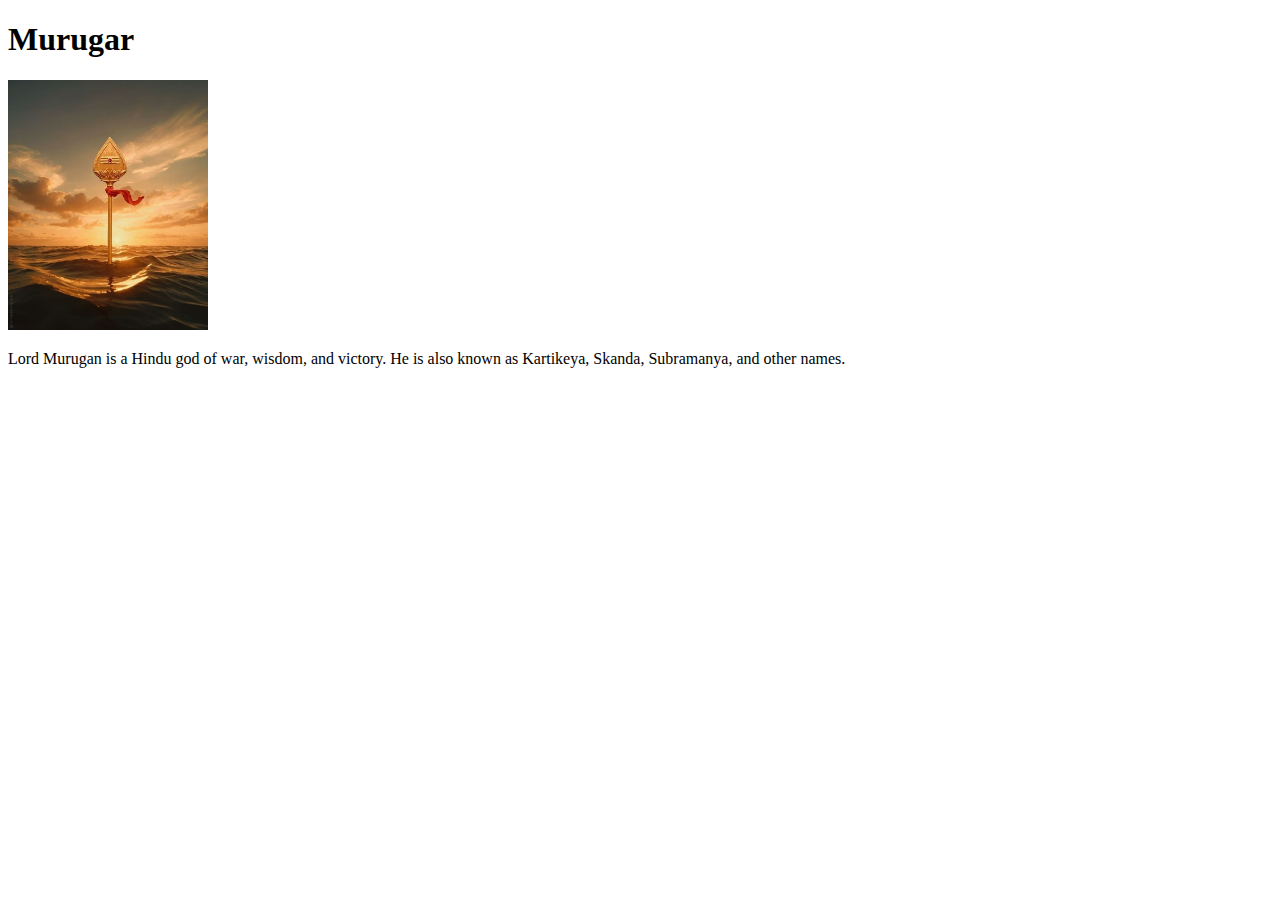
==== index.html @ 291a599d "first commit" ====
<!DOCTYPE html>
<html lang="en">
<head>
    <meta charset="UTF-8">
    <meta name="viewport" content="width=device-width, initial-scale=1.0">
    <title>My first website</title>
</head>
<body>
    <h1>Murugar</h1>
    <img width="200px"src="murugar.jpg" alt="">
    <p>Lord Murugan is a Hindu god of war, wisdom, and victory. He is also known as Kartikeya, Skanda, Subramanya, and other names.</p>
</body>
</html>
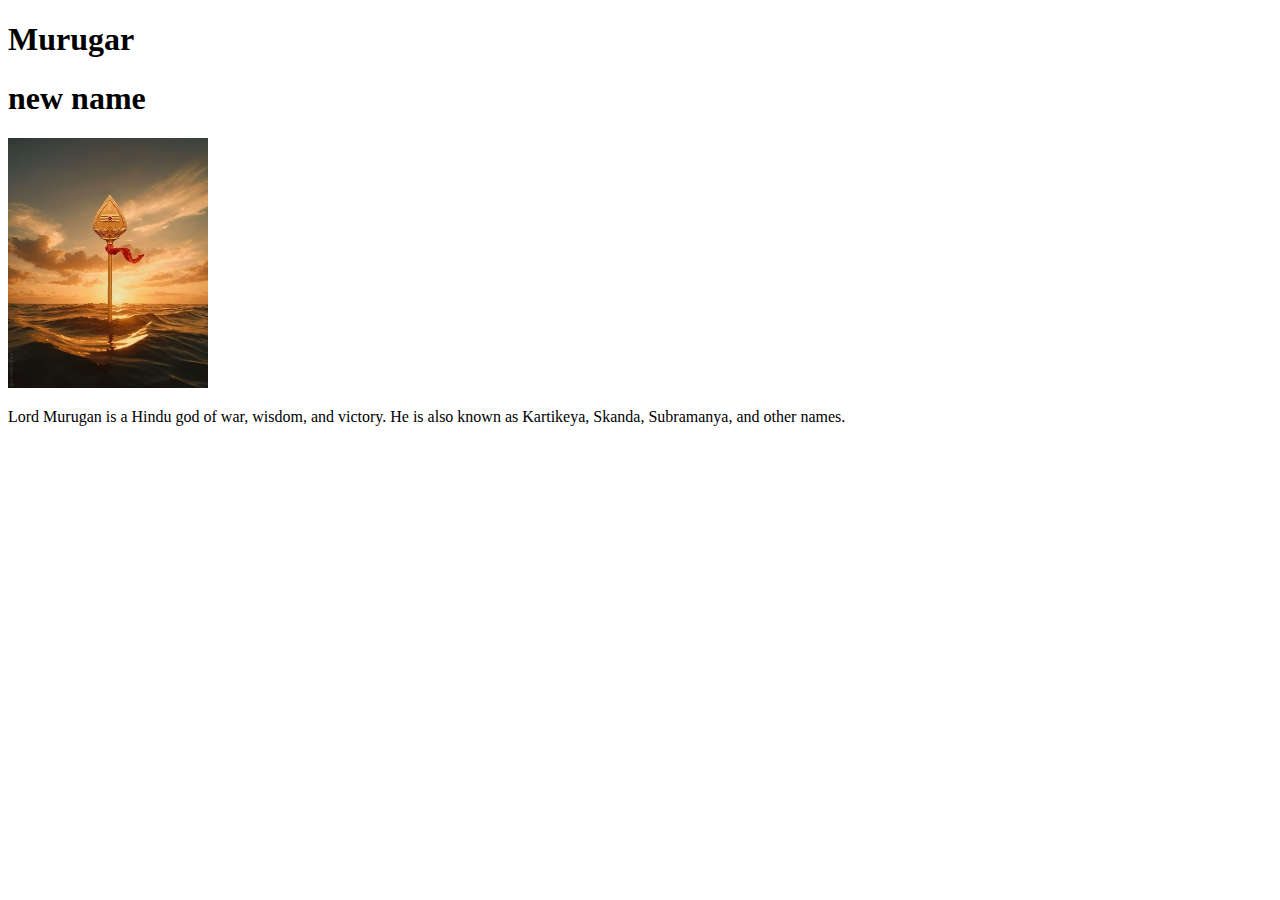
==== commit 098e6bbf: "index.html" ====
--- a/index.html
+++ b/index.html
@@ -7,6 +7,7 @@
 </head>
 <body>
     <h1>Murugar</h1>
+    <h1>new name</h1>
     <img width="200px"src="murugar.jpg" alt="">
     <p>Lord Murugan is a Hindu god of war, wisdom, and victory. He is also known as Kartikeya, Skanda, Subramanya, and other names.</p>
 </body>
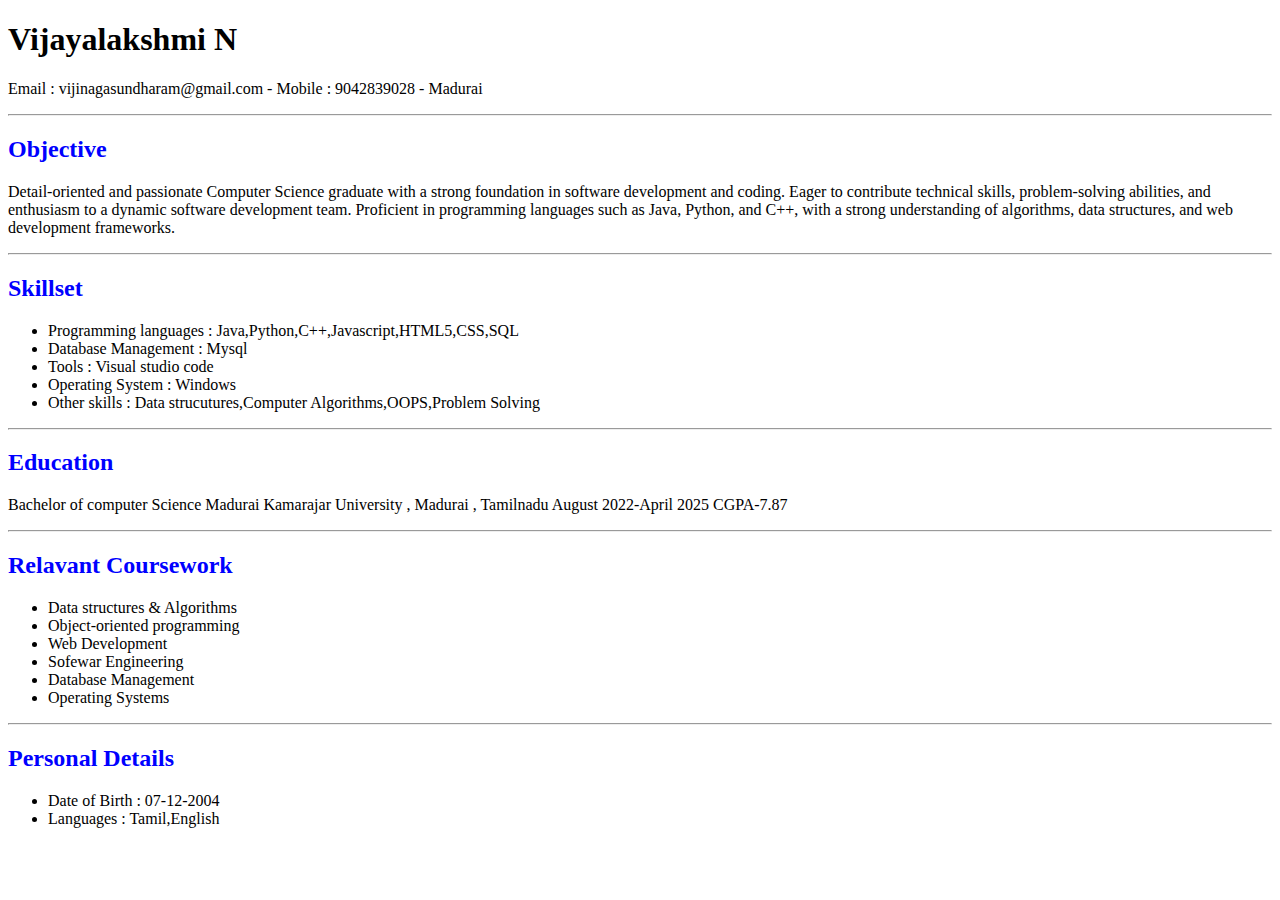
==== commit b228b14e: "Add files via upload" ====
--- a/index.html
+++ b/index.html
@@ -1,14 +1,72 @@
-<!DOCTYPE html>
-<html lang="en">
-<head>
-    <meta charset="UTF-8">
-    <meta name="viewport" content="width=device-width, initial-scale=1.0">
-    <title>My first website</title>
-</head>
-<body>
-    <h1>Murugar</h1>
-    <h1>new name</h1>
-    <img width="200px"src="murugar.jpg" alt="">
-    <p>Lord Murugan is a Hindu god of war, wisdom, and victory. He is also known as Kartikeya, Skanda, Subramanya, and other names.</p>
-</body>
-</html>+<!DOCTYPE html>
+<html lang="en">
+<head>
+    <meta charset="UTF-8">
+    <meta name="viewport" content="width=device-width, initial-scale=1.0">
+    <title>My resume</title>
+    <style>
+        h2 {
+            color: blue;
+        }
+    </style>
+</head>
+<body>
+    <header>
+    <h1>Vijayalakshmi N</h1>
+    <p>Email : vijinagasundharam@gmail.com - Mobile : 9042839028 - Madurai</p>
+</header>
+<hr>
+<main><section>
+    <h2>Objective</h2>
+        <p>
+            Detail-oriented and passionate Computer Science graduate 
+            with a strong foundation in software development and 
+            coding. Eager to contribute technical skills, problem-solving 
+            abilities, and enthusiasm to a dynamic software development team. 
+            Proficient in programming languages such as Java, Python, and C++, with a strong understanding 
+            of algorithms, data structures, and web development frameworks. 
+        </p>
+    </section>
+    <hr>
+    <section>
+        <h2>Skillset</h2>
+        <ul>
+            <li>Programming languages : Java,Python,C++,Javascript,HTML5,CSS,SQL</li>
+            <li>Database Management : Mysql</li>
+            <li>Tools : Visual studio code</li>
+            <li>Operating System : Windows</li>
+            <li>Other skills : Data strucutures,Computer Algorithms,OOPS,Problem Solving</li>
+        </ul>
+    </section>
+    <hr>
+    <section>
+        <h2>Education</h2>
+        <p>Bachelor of computer Science
+           Madurai Kamarajar University , Madurai , Tamilnadu
+           August 2022-April 2025
+            CGPA-7.87
+        </p>
+    </section>
+    <hr>
+    <section>
+        <h2>Relavant Coursework</h2>
+        <ul>
+            <li>Data structures & Algorithms</li>
+            <li>Object-oriented programming</li>
+            <li>Web Development</li>
+            <li>Sofewar Engineering</li>
+            <li>Database Management</li>
+            <li>Operating Systems</li>
+        </ul>
+    </section>
+    <hr>
+    <section>
+        <h2>Personal Details</h2>
+        <ul>
+            <li>Date of Birth : 07-12-2004</li>
+            <li>Languages : Tamil,English</li>
+        </ul>
+    </section>
+
+
+
